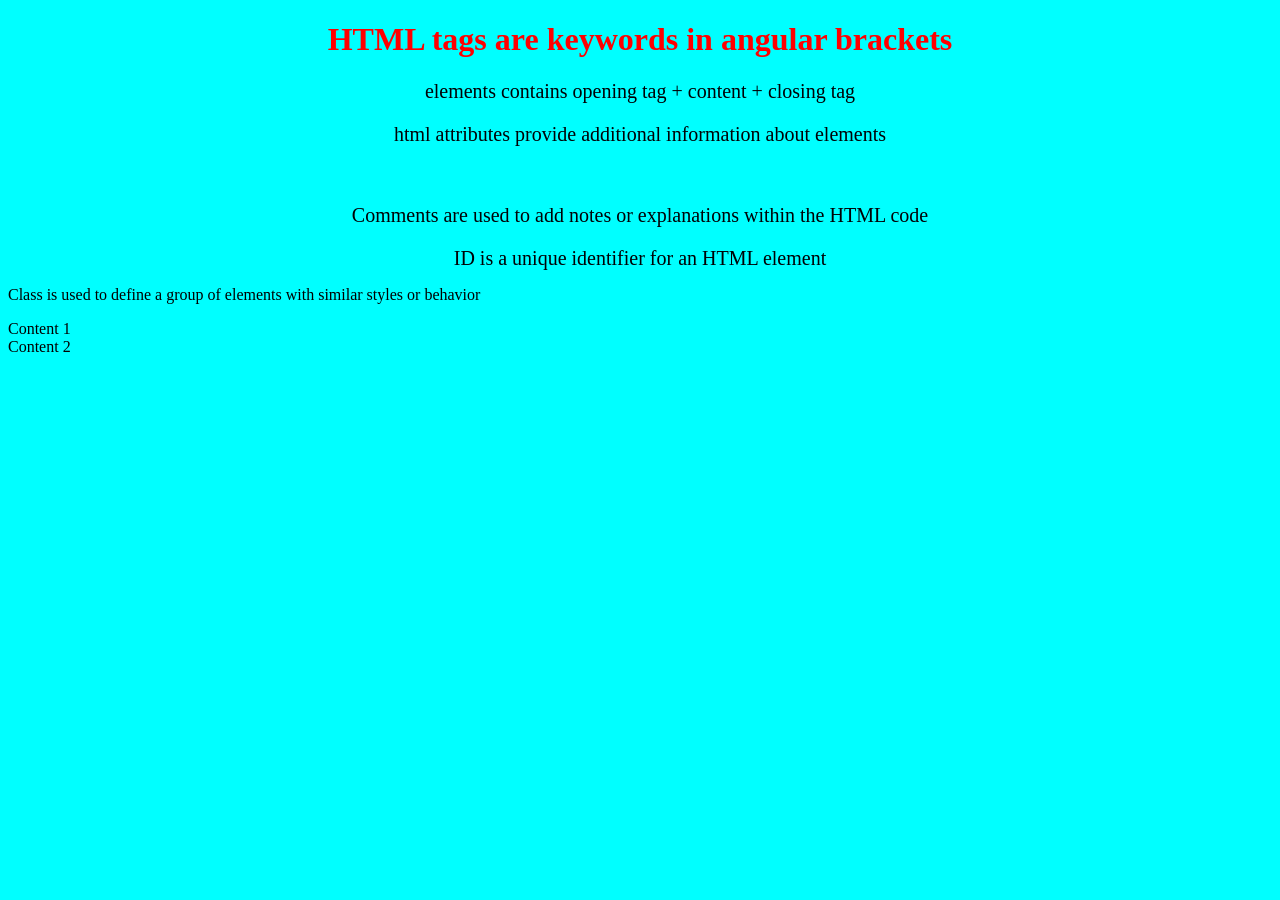
==== a-intro/index.html @ c299e172 "Introduction to HTML" ====
<!DOCTYPE html>
<html lang="en">
<head>
    <meta charset="UTF-8">
    <meta name="viewport" content="width=device-width, initial-scale=1.0">
    <title>INTRODUCTION TO HTML</title>
    <link rel="stylesheet" href="style.css">
</head>
<body>
    <!-- TAGS -->

     <H1>HTML tags are keywords in angular brackets</H1>

     <!-- ELEMENTS -->
      <p id="para1">elements contains opening tag + content + closing tag</p>

      <!-- ATTRIBUTES -->
       <p id="para2">html attributes provide additional information about elements</p>
       <img src="photo.jpeg" alt="">

       <!-- Comments -->
        <p id="para3">Comments are used to add notes or explanations within the HTML code</p>

        <!-- ID -->
         <div id = "uniqueid">ID is a unique identifier for an HTML element</div>
        
            <!-- CLASS -->
            <p class = "classname">Class is used to define a group of elements with similar styles or behavior</p>
            <div class="commonClass">Content 1</div>
            <div class="commonClass">Content 2</div>
</body>
</html>
---- a-intro/style.css ----
body{
    background-color: aqua;
}
H1{
    color: red;
    text-align: center;
}
#para1{
    color: rgb(1, 1, 5);
    font-size: 20px;
    text-align: center;
}
#para2{
    color: rgb(1, 1, 5);
    font-size: 20px;
    text-align: center;
}
#para3{
    color: rgb(1, 1, 5);
    font-size: 20px;
    text-align: center;
}
#uniqueid{
    color: rgb(1, 1, 5);
    font-size: 20px;
    text-align: center;
}
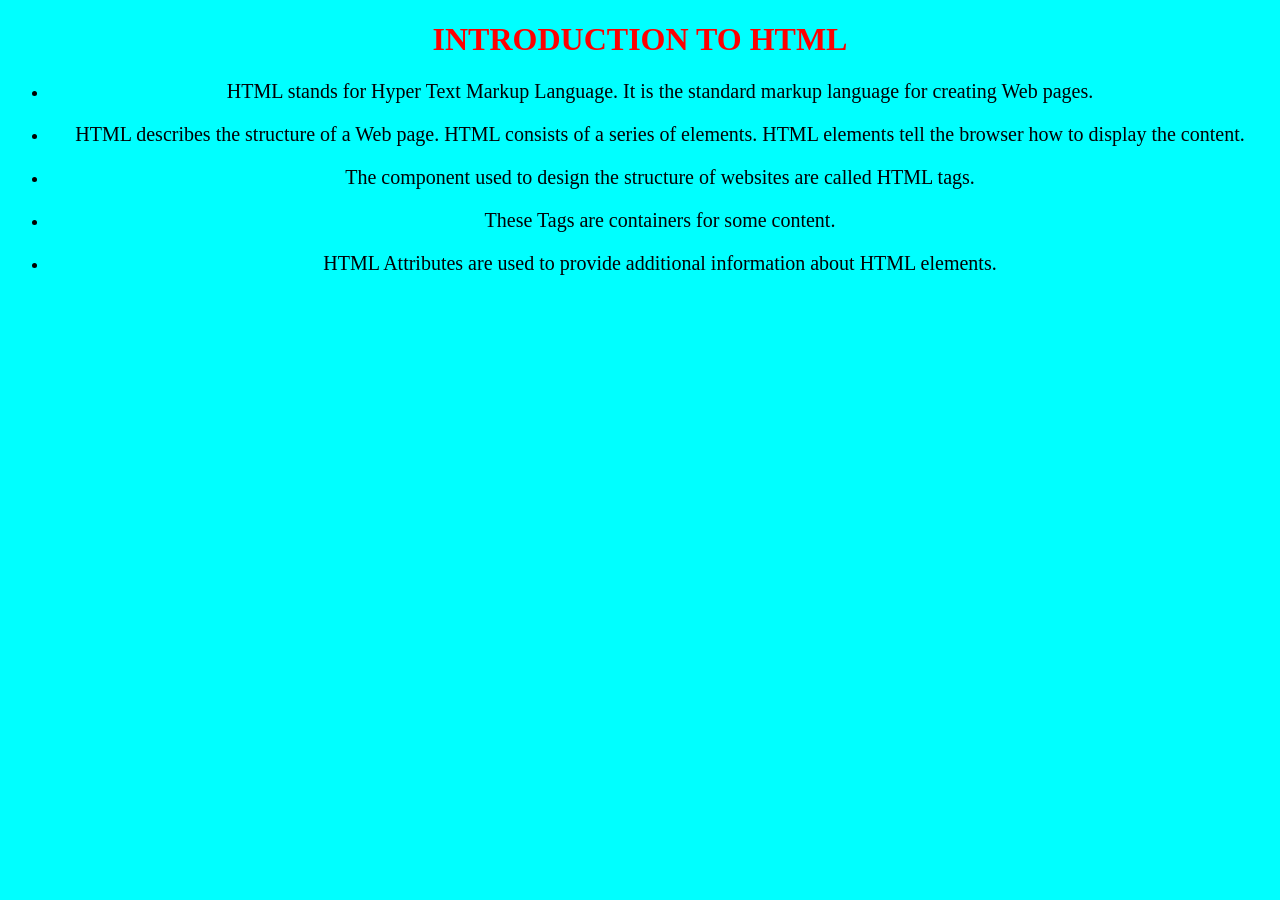
==== commit d0b6ba4a: "Update index.html" ====
--- a/a-intro/index.html
+++ b/a-intro/index.html
@@ -7,26 +7,13 @@
     <link rel="stylesheet" href="style.css">
 </head>
 <body>
-    <!-- TAGS -->
-
-     <H1>HTML tags are keywords in angular brackets</H1>
-
-     <!-- ELEMENTS -->
-      <p id="para1">elements contains opening tag + content + closing tag</p>
-
-      <!-- ATTRIBUTES -->
-       <p id="para2">html attributes provide additional information about elements</p>
-       <img src="photo.jpeg" alt="">
-
-       <!-- Comments -->
-        <p id="para3">Comments are used to add notes or explanations within the HTML code</p>
-
-        <!-- ID -->
-         <div id = "uniqueid">ID is a unique identifier for an HTML element</div>
-        
-            <!-- CLASS -->
-            <p class = "classname">Class is used to define a group of elements with similar styles or behavior</p>
-            <div class="commonClass">Content 1</div>
-            <div class="commonClass">Content 2</div>
+    <h1>INTRODUCTION TO HTML</h1>
+    <ul>
+        <li><p id="para1">HTML stands for Hyper Text Markup Language. It is the standard markup language for creating Web pages.</p></li>
+        <li><p id="para1">HTML describes the structure of a Web page. HTML consists of a series of elements. HTML elements tell the browser how to display the content.</p></li>
+        <li><p id="para1">The component used to design the structure of websites are called HTML tags.</p></li>
+        <li><p id="para1">These Tags are containers for some content.</p></li>
+        <li><p id="para1">HTML Attributes are used to provide additional information about HTML elements.</p></li>
+    </ul>
 </body>
 </html>
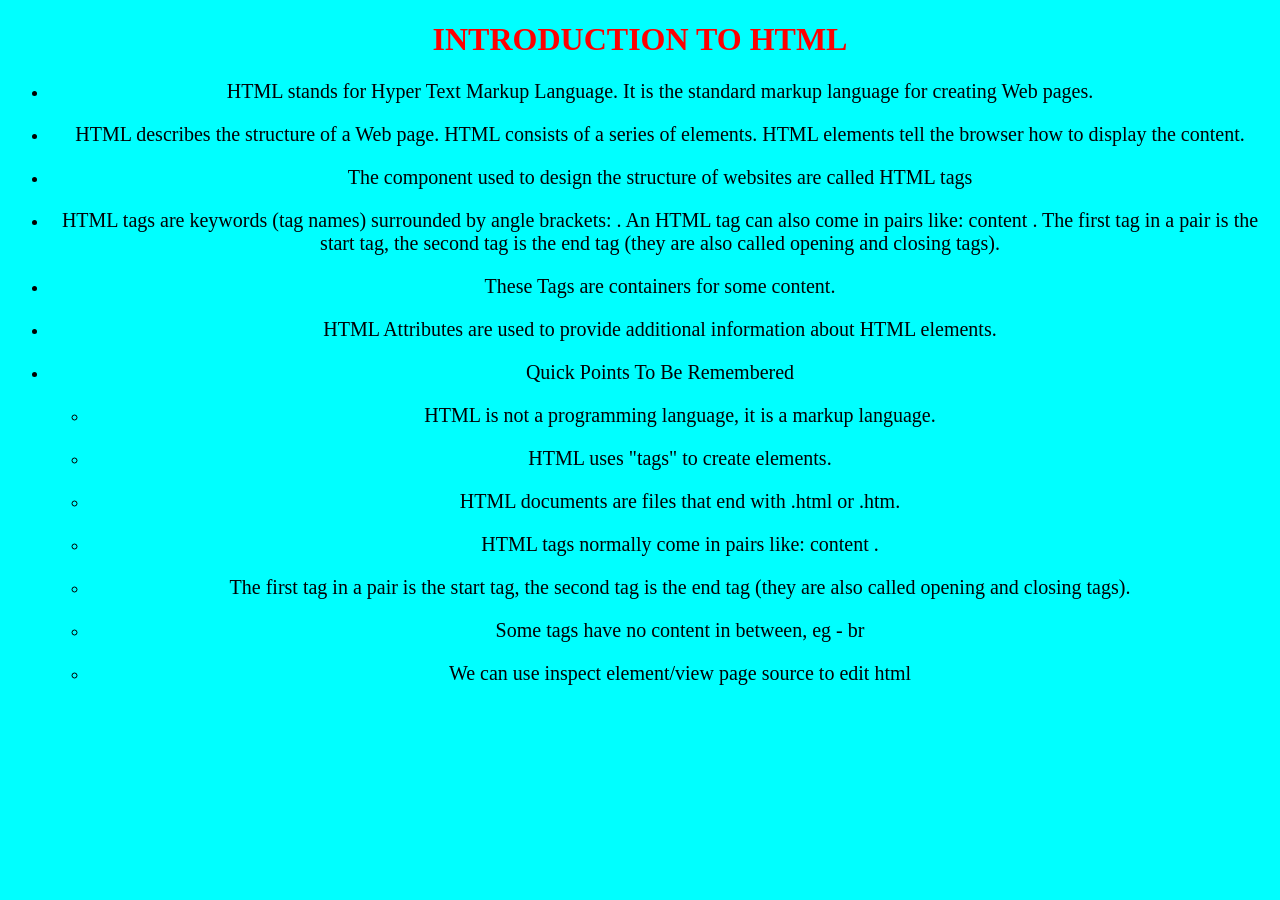
==== commit 4aabe4d4: "Update index.html" ====
--- a/a-intro/index.html
+++ b/a-intro/index.html
@@ -11,9 +11,24 @@
     <ul>
         <li><p id="para1">HTML stands for Hyper Text Markup Language. It is the standard markup language for creating Web pages.</p></li>
         <li><p id="para1">HTML describes the structure of a Web page. HTML consists of a series of elements. HTML elements tell the browser how to display the content.</p></li>
-        <li><p id="para1">The component used to design the structure of websites are called HTML tags.</p></li>
+        <li><p id="para1">The component used to design the structure of websites are called HTML tags</p></li>
+            <li>
+                <p id="para1">HTML tags are keywords (tag names) surrounded by angle brackets: <tagname>. An HTML tag can also come in pairs like: <tagname> content </tagname>. The first tag in a pair is the start tag, the second tag is the end tag (they are also called opening and closing tags).</p>
+            </li>
+        </p></li>
         <li><p id="para1">These Tags are containers for some content.</p></li>
         <li><p id="para1">HTML Attributes are used to provide additional information about HTML elements.</p></li>
+       <li><p id="para1">Quick Points To Be Remembered</p>
+            <ul>
+                <li><p id="para1">HTML is not a programming language, it is a markup language.</p></li>
+                <li><p id="para1">HTML uses "tags" to create elements.</p></li>
+                <li><p id="para1">HTML documents are files that end with .html or .htm.</p></li>
+                <li><p id="para1">HTML tags normally come in pairs like: <tagname> content </tagname>.</p></li>
+                <li><p id="para1">The first tag in a pair is the start tag, the second tag is the end tag (they are also called opening and closing tags).</p></li>
+                <li><p id="para1">Some tags have no content in between, eg - br </p></li>
+                <li><p id="para1">We can use inspect element/view page source to edit html</p></li>
+            </ul>
+        </li>
     </ul>
 </body>
 </html>
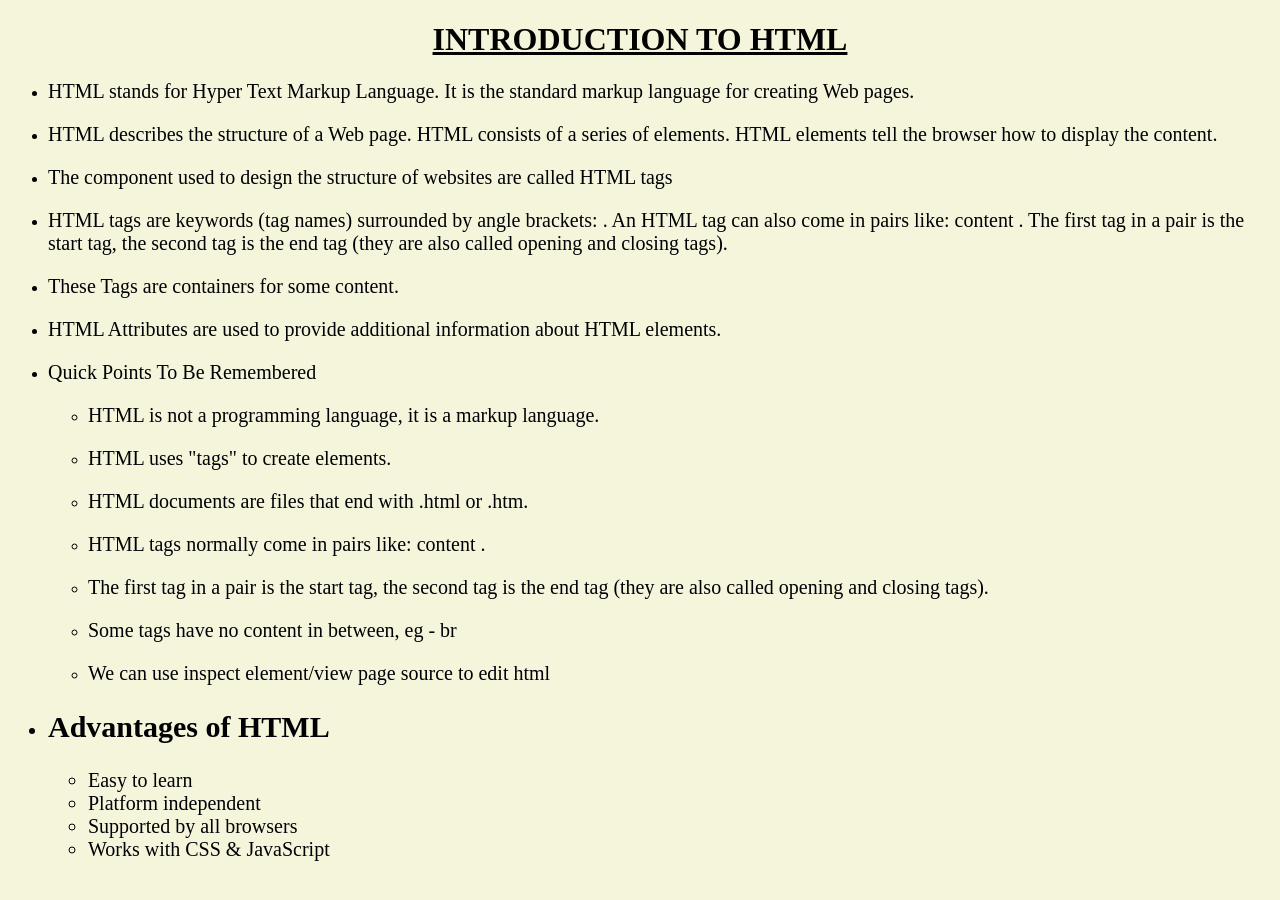
==== commit 168b7abf: "advantages" ====
--- a/a-intro/index.html
+++ b/a-intro/index.html
@@ -28,6 +28,15 @@
                 <li><p id="para1">Some tags have no content in between, eg - br </p></li>
                 <li><p id="para1">We can use inspect element/view page source to edit html</p></li>
             </ul>
+            <li id="para1">
+                <h2>Advantages of HTML</h2>
+                <ul>
+                <li>Easy to learn</li>
+                <li>Platform independent</li>
+                <li>Supported by all browsers</li>
+                <li>Works with CSS & JavaScript</li>
+                </ul>
+            </li>
         </li>
     </ul>
 </body>
--- a/a-intro/style.css
+++ b/a-intro/style.css
@@ -1,26 +1,32 @@
 body{
-    background-color: aqua;
+    background-color: beige;
 }
 H1{
-    color: red;
+    text-decoration-line: underline;
+    color: rgb(3, 2, 2);
     text-align: center;
 }
 #para1{
     color: rgb(1, 1, 5);
     font-size: 20px;
-    text-align: center;
+    text-align: left;
 }
-#para2{
+/* #para2{
     color: rgb(1, 1, 5);
     font-size: 20px;
-    text-align: center;
-}
+    /* text-align: center; */
+/* } */
 #para3{
     color: rgb(1, 1, 5);
     font-size: 20px;
-    text-align: center;
+    /* text-align: center; */
+} */
+#uniqueid{
+    color: rgb(1, 1, 5);
+    font-size: 20px;
+    /* text-align: center; */
 }
-#uniqueid{
+#para1:hover{
     color: rgb(1, 1, 5);
     font-size: 20px;
     text-align: center;
